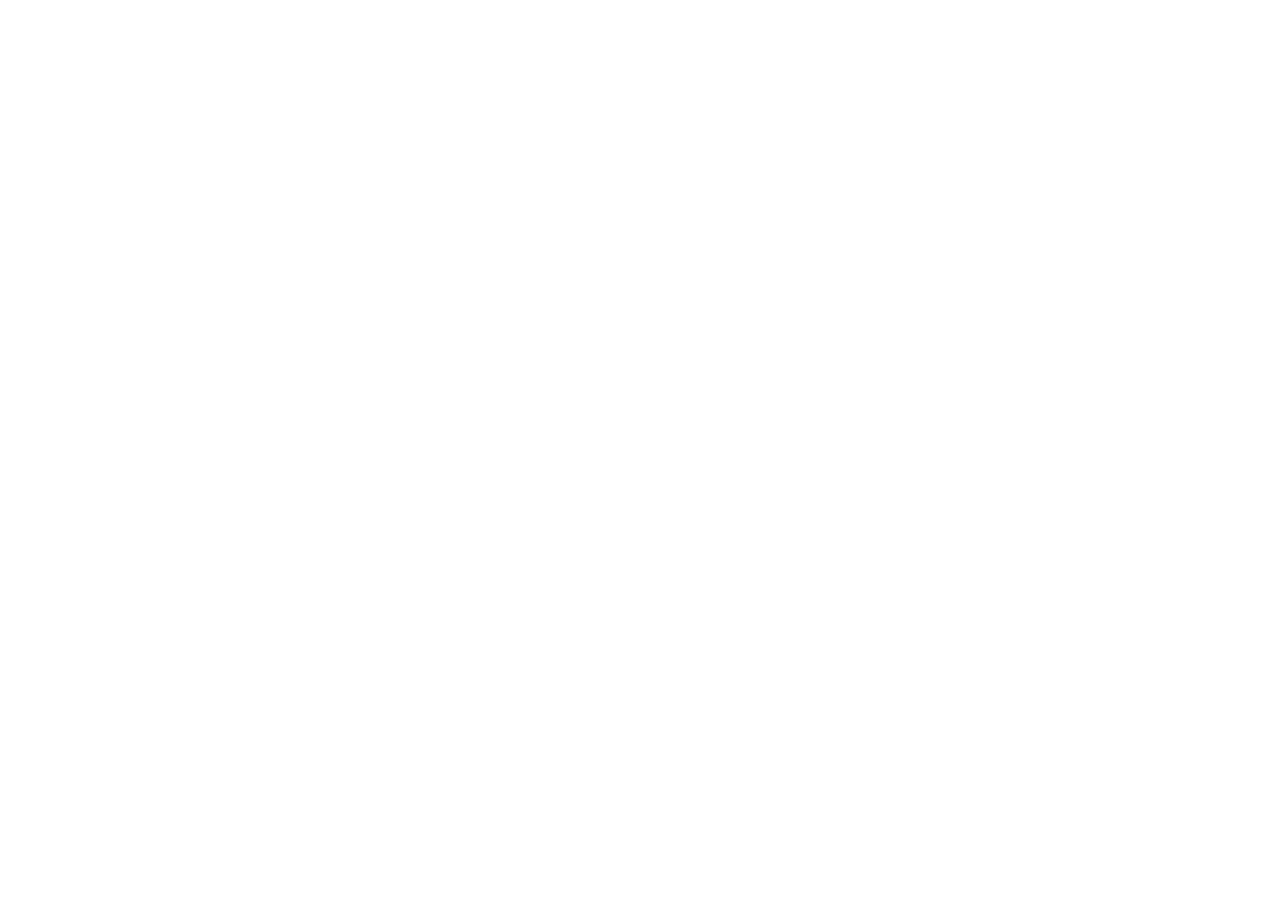
==== tugas2/index.html @ 52897f92 "tugaskedua" ====
<!DOCTYPE html>
<html lang="en">
<head>
    <meta charset="UTF-8">
    <meta name="viewport" content="width=device-width, initial-scale=1.0">
    <title>Document</title>
</head>
<body>
    
</body>
</html>
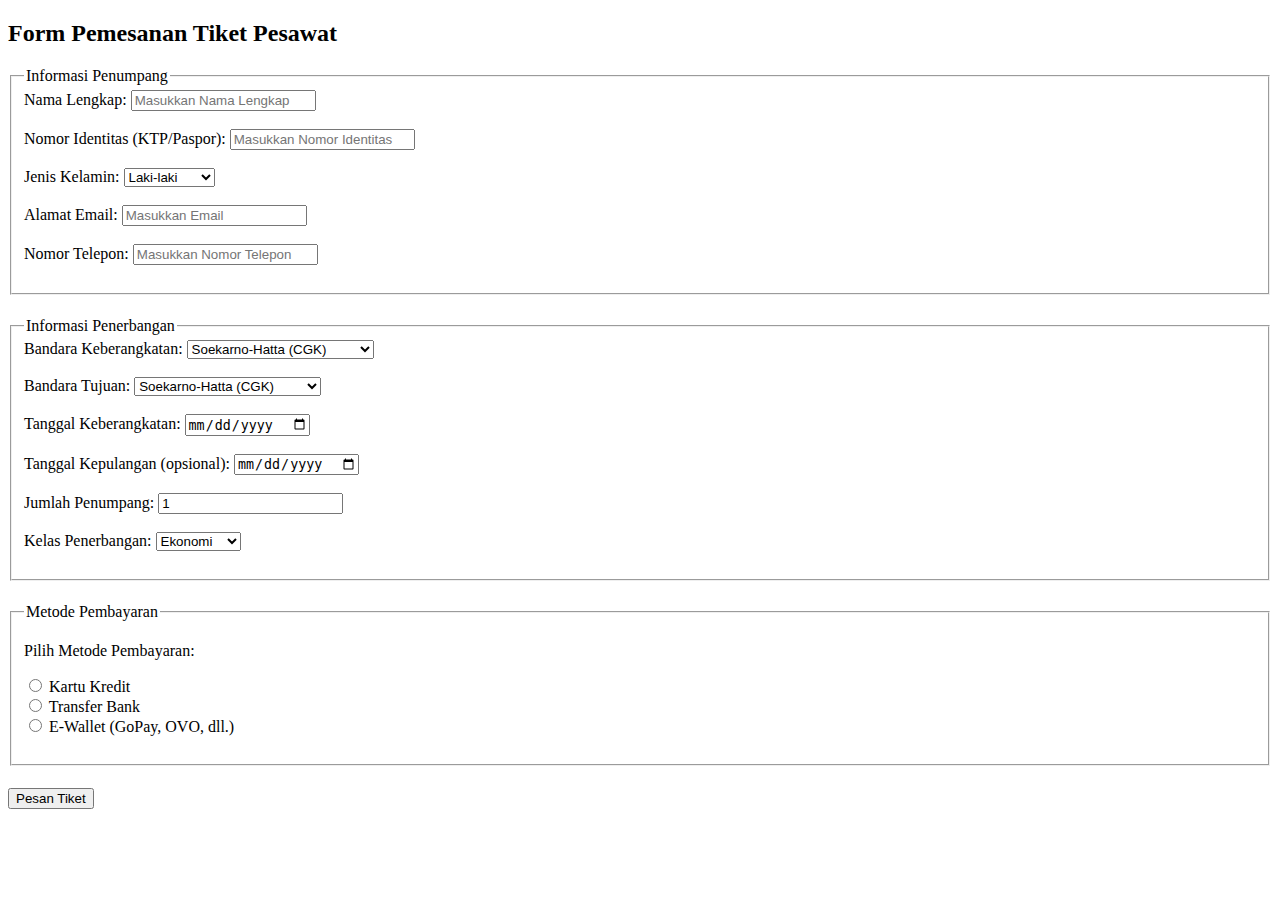
==== commit bc6908db: "hahaprogram" ====
--- a/tugas2/index.html
+++ b/tugas2/index.html
@@ -3,9 +3,79 @@
 <head>
     <meta charset="UTF-8">
     <meta name="viewport" content="width=device-width, initial-scale=1.0">
-    <title>Document</title>
-</head>
-<body>
-    
-</body>
-</html>+    <h2>Form Pemesanan Tiket Pesawat</h2>
+    <fieldset>
+<legend>Informasi Penumpang</legend>
+<form>
+  <label for="nama">Nama Lengkap:</label>
+  <input type="text" id="nama" name="nama" placeholder="Masukkan Nama Lengkap"><br><br>
+
+  <label for="nomor_identitas">Nomor Identitas (KTP/Paspor):</label>
+  <input type="text" id="nomor_identitas" name="nomor_identitas" placeholder="Masukkan Nomor Identitas"><br><br>
+
+  <label for="jenis_kelamin">Jenis Kelamin:</label>
+  <select id="jenis_kelamin" name="jenis_kelamin">
+    <option value="laki-laki">Laki-laki</option>
+    <option value="perempuan">Perempuan</option>
+  </select><br><br>
+
+  <label for="email">Alamat Email:</label>
+  <input type="email" id="email" name="email" placeholder="Masukkan Email"><br><br>
+
+  <label for="telepon">Nomor Telepon:</label>
+  <input type="tel" id="telepon" name="telepon" placeholder="Masukkan Nomor Telepon"><br><br>
+</fieldset>
+<h1></h1>
+  <fieldset>
+  <legend>Informasi Penerbangan</legend>
+  <label for="keberangkatan">Bandara Keberangkatan:</label>
+  <select id="keberangkatan" name="keberangkatan">
+    <option value="CGK">Soekarno-Hatta (CGK)</option>
+    <option value="BIL">Zainuddin Abdul Majid (BIL)</option>
+            <option value="DPS">Ngurah Rai (DPS)</option>
+            <option value="UPG">Sultan Hasanuddin (UPG)</option>
+            <option value="SRG">Jendral Ahmad Yani (SRG)</option>
+            <option value="BTJ">Sultan Iskandar Muda</option>
+    </select><br><br>
+
+  <label for="tujuan">Bandara Tujuan:</label>
+  <select id="tujuan" name="tujuan">
+    <option value="CGK">Soekarno-Hatta (CGK)</option>
+    <option value="BIL">Zainuddin Abdul Majid (BIL)</option>
+            <option value="DPS">Ngurah Rai (DPS)</option>
+            <option value="UPG">Sultan Hasanuddin (UPG)</option>
+            <option value="SRG">Jendral Ahmad Yani (SRG)</option>
+            <option value="BTJ">Sultan Iskandar Muda</option>
+    </select><br><br>
+
+  <label for="tanggal_keberangkatan">Tanggal Keberangkatan:</label>
+  <input type="date" id="tanggal_keberangkatan" name="tanggal_keberangkatan"><br><br>
+
+  <label for="tanggal_kepulangan">Tanggal Kepulangan (opsional):</label>
+  <input type="date" id="tanggal_kepulangan" name="tanggal_kepulangan"><br><br>
+
+  <label for="jumlah_penumpang">Jumlah Penumpang:</label>
+  <input type="number" id="jumlah_penumpang" name="jumlah_penumpang" min="1" value="1"><br><br>
+
+  <label for="kelas_penerbangan">Kelas Penerbangan:</label>
+  <select id="kelas_penerbangan" name="kelas_penerbangan">
+    <option value="ekonomi">Ekonomi</option>
+    <option value="bisnis">Bisnis</option>
+    <option value="first_class">First Class</option>
+  </select><br><br>
+</fieldset>
+<h1></h1>
+<fieldset>
+  <legend>Metode Pembayaran</legend>
+  <p>Pilih Metode Pembayaran:</p>
+  <input type="radio" id="kartu_kredit" name="metode_pembayaran" value="kartu_kredit">
+  <label for="kartu_kredit">Kartu Kredit</label><br>
+  <input type="radio" id="transfer_bank" name="metode_pembayaran" value="transfer_bank">
+  <label for="transfer_bank">Transfer Bank</label><br>
+  <input type="radio" id="e-wallet" name="metode_pembayaran" value="e-wallet">
+  <label for="e-wallet">E-Wallet (GoPay, OVO, dll.)</label><br><br>
+</fieldset>
+<h1></h1>
+  <button type="submit">Pesan Tiket</button>
+
+</form>